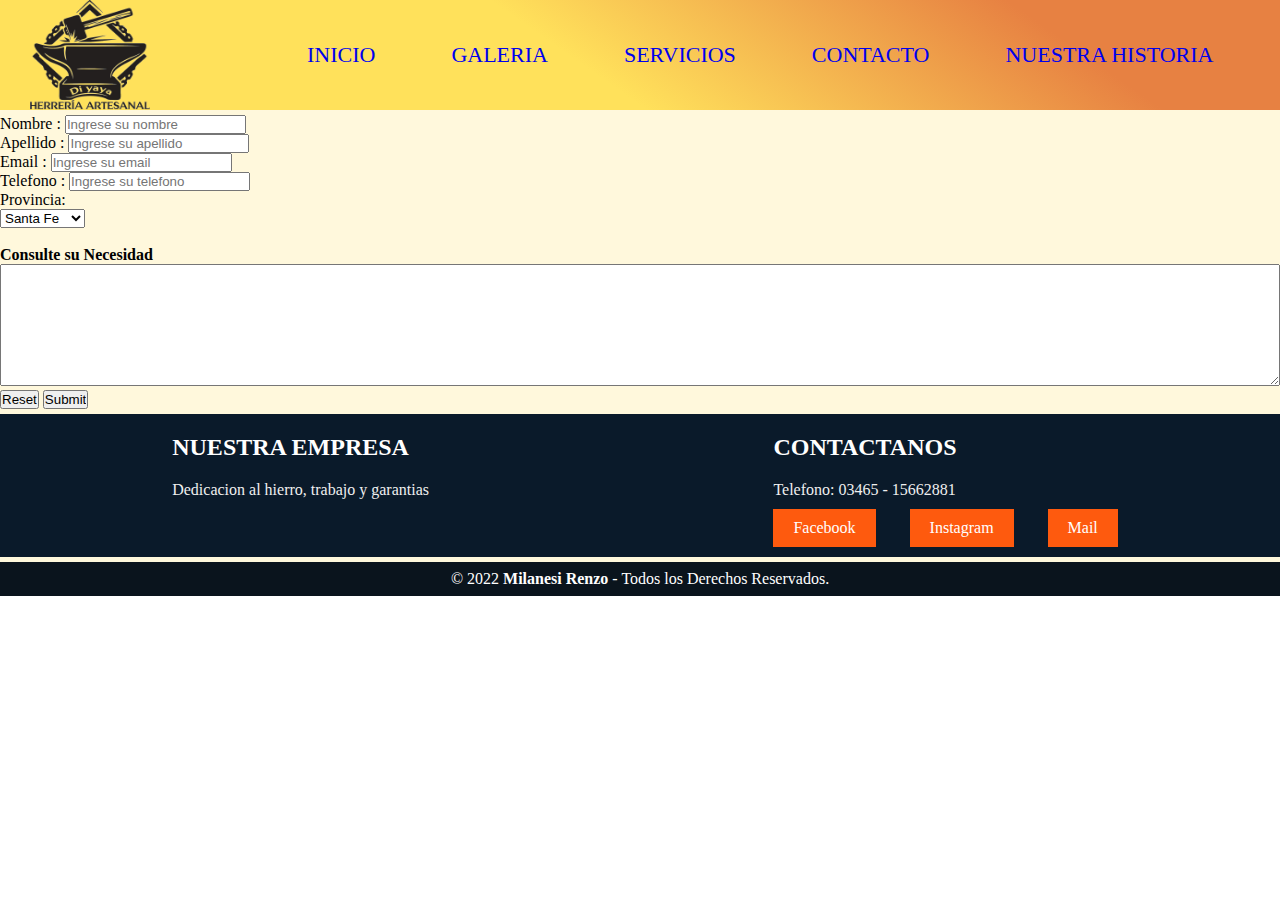
==== contacto.html @ c4d05d50 "Comienzo de uso GitHub" ====
<!DOCTYPE html>
<html lang="en">

<head>
    <meta charset="UTF-8">
    <meta http-equiv="X-UA-Compatible" content="IE=edge">
    <meta name="viewport" content="width=device-width, initial-scale=1.0">
    <link rel="stylesheet" href="./assets/css/styles-grid.css">
    <title>Herreria DiYaYa</title>
    <link rel="icon" type="image/png" href="./assets/icon/FaviconBlanco.ico">
</head>

<body>
    <div class="grid-container">
        <header class="header">
            <img src="./assets/img/LogoNegro.png" alt="logo negro" class="nav__logo">
            <div id="navegador" class="nav">
                <ul class="nav__menu">
                    <li><a href="./index.html">Inicio</a></li>
                    <li><a href="./galeria.html">Galeria</a></li>
                    <li><a href="./servicios.html">Servicios</a></li>
                    <li><a href="./contacto.html">Contacto</a></li>
                    <li><a href="./historia.html">Nuestra Historia</a></li>
                </ul>
            </div>
        </header>
        <main class="main">

            <form action="" class="body__form">
                <label for="nombre" class="body__form__label">Nombre :</label>
                <input type="text" id="nombre" name="nombre" class="body__form__input" placeholder="Ingrese su nombre"
                    required>
                <br>

                <label for="apellido" class="body__form__label">Apellido :</label>
                <input type="text" id="apellido" name="apellido" class="body__form__input"
                    placeholder="Ingrese su apellido">
                <br>

                <label for="email" class="body__form__label">Email :</label>
                <input type="email" id="email" name="email" class="body__form__input" placeholder="Ingrese su email"
                    required>
                <br>

                <label for="telefono" class="body__form__label">Telefono :</label>
                <input type="tel" name="telefono" class="body__form__input" id="telefono"
                    placeholder="Ingrese su telefono" required>
                <br>

                <label for="provincia" class="body__form__label">Provincia:</label><br>
                <select name="provincia" id="provincia" class="body__form__select">
                    <option value="Santa Fe">Santa Fe</option>
                    <option value="Entre Rios">Entre Rios</option>
                    <option value="Corrientes">Corrientes</option>
                </select>
                <br>
                <br>
                <h4>Consulte su Necesidad</h4>
                <textarea name="texto-contacto" id="texto-contacto" cols="100" rows="8" required></textarea>
                <br>
                <input type="reset" class="btn">
                <input type="submit" class="btn">
                <br>
            </form>



        </main>
        <footer class="footer">
            <div class="footer__empresa">
                <h4>NUESTRA EMPRESA</h4>
                <p>Dedicacion al hierro, trabajo y garantias</p>
            </div>

            <div class="footer__contacto">
                <h4>CONTACTANOS</h4>
                <p>Telefono: 03465 - 15662881</p>
                <div class="footer__contacto__social">
                    <a href="https://www.facebook.com/fernando.diyaya.9" class="facebook">Facebook</a>
                    <a href="https://www.instagram.com/herreriadiyaya" class="instagram">Instagram</a>
                    <a href="herreriadiyaya@hotmail.com" class="envelope">Mail</a>
                </div>
            </div>
        </footer>
        <div class="copyright">
            <p>&copy; 2022 <b>Milanesi Renzo</b> - Todos los Derechos Reservados.</p>
        </div>
    </div>
</body>

</html>
---- assets/css/styles-grid.css ----
* {
    margin: 0;
    padding: 0;
}

.grid-container {
    display: grid;
    background-color: cornsilk;
    gap: 5px;
    grid-template-areas:
        'header header header'
        'main main main'
        'footer footer footer'
        'copyright copyright copyright'
    ;
}

.header {
    grid-area: header;
}

.main {
    grid-area: main;
}

.footer {
    grid-area: footer;
}

.copyright {
    grid-area: copyright;
}

.header {
    display: flex;
    background: rgb(255, 225, 91);
    background: linear-gradient(35deg, rgba(255, 225, 91, 1) 45%, rgba(231, 129, 66, 1) 81%);
    justify-content: space-evenly;
    align-items: center;
    gap: 90px;
}

.nav__logo {
    width: 120px;
    height: 110px;
}

.nav li {
    color: black;
    display: inline-block;
    font-size: 22px;
}

.nav a {
    text-decoration: none;
    margin: 24px;
    padding: 12px;
    text-transform: uppercase;
    border-radius: 3px;
}

.nav a:hover {
    background-color: #fe5a0e;
    transition: 0.5s;
}

.footer {
    display: flex;
    background-color: #0a1a2a;
    justify-content: space-around;

}

.footer h4 {
    color: #fff;
    margin: 20px;
    font-size: 24px;
}

.footer p {
    color: #efefef;
    margin: 0px 20px;
}

.footer__contacto__social a {
    display: inline-block;
    text-decoration: none;
    padding: 10px 20px;
    margin: 10px 20px;
    color: #fff;
    margin-right: 10px;
    background-color: #fe5a0e;
    text-align: center;
}

.copyright {
    background-color: #0a141d;
    padding: 8px 10px;
    text-align: center;
    color: #fff;
}

.grid-item-1>img {
    width: 34%;
    height: auto;
    object-fit: scale-down;
}



/*INICIO CSS GALERIA*/

h1 {
    color: black;
    text-align: center;
}

.galeria-contenedor {
    display: grid;
    grid-template-columns: repeat(3, 1fr);
    grid-auto-rows: auto;
    padding: 20px;
    gap: 15px;
}

.galeria__img {
    width: 100%;
    height: 100%;
    object-fit: fill;
}

.galeria__item {
    position: relative
}

.galeria__titulo {
    position: absolute;
    bottom: 0;
    color: white;
    background: linear-gradient(rgba(215, 241, 234, 0.29), rgba(10, 25, 29, 72.9));
    width: 100%;
    padding: 10px;
}

.galeria__item:nth-child(2) {
    grid-row-start: span 2;
}

.galeria__item:nth-child(4) {
    grid-column-start: span 2;
}

.galeria__item:nth-child(5) {
    grid-row-start: span 2;
}

@media (max-width:768px) {
    .galeria-contenedor {
        grid-template-columns: repeat(2, 1fr);
    }

}

@media(max-width:768px) {
    .grid-container {
        grid-template-areas: "header"
            "main"
            "footer"
            "copyright";
    }
}


/*INICIO CSS INDEX*/


.index-contenedor {
    display: grid;
    grid-template-columns: repeat(3, 1fr);
    grid-auto-rows: auto;
    padding: 20px;
    gap: 15px;
}

.index__item p {
    font-size: larger;
    font-style: italic;
    padding: 20px;
    text-indent: 50px;
    letter-spacing: 1px;
    line-height: 0.94;
    background-color: rgb(236, 219, 86);


}

.index__item:nth-child(1) {
    grid-column-start: span 2;
}

.index__item:nth-child(3) {
    grid-column-start: 2;
    grid-row-start: auto;
    text-align: center;

}

.index__img {
    width: 100%;
    height: 100%;
    object-fit: fill;
}

@media (max-width:768px) {
    .index-contenedor {
        grid-template-columns: 1fr;
    }

    .index__item:nth-child(3) {
        grid-column-start: 1;
        grid-row-start: auto;
    }
}

@media(max-width:768px) {
    .grid-container {
        grid-template-areas: "header"
            "main"
            "footer"
            "copyright";
    }

    .nav a {
        text-decoration: none;
        margin: 9px;
        padding: 4px;
        text-transform: uppercase;
        border-radius: 3px;
    }

    .nav li {
        color: black;
        display: block;
        font-size: 100%;

    }
}




/*INICIO HISTORIA CSS*/

.historia-contenedor {
    display: grid;
    grid-template-columns: repeat(2, 1fr);
    gap: 15px;
}

.historia__img {
    width: 100%;
    object-fit: cover;
}

.compromiso__img {
    width: 100%;
    object-fit: cover;
}

.historia-contenedor:nth-child(2) {
    text-align: center;
}

@media (max-width:768px) {
    .historia-contenedor {
        grid-template-columns: 1fr;
    }
}




/*INICIO CSS SERVICIOS*/

.servicio-contenedor {
    display: grid;
    grid-template-columns: repeat(3, 1fr);
    gap: 10px;

}

.grid_item_pedido{
    grid-column-start: span 2;
}

@media (max-width:768px) {
    .servicio-contenedor {
        grid-template-columns: 1fr;
    }
    .grid_item_pedido{
        grid-column-start: span 1;
    }
}


/*INICIO CSS CONTACTO*/


/*Esto lo saque de internet*/
textarea {
    -webkit-box-sizing: border-box;
    -moz-box-sizing: border-box;
    box-sizing: border-box;

    width: 100%;
}


/*Deje al form como estaba porque queda en una columna tanto en mobile como desktop*/
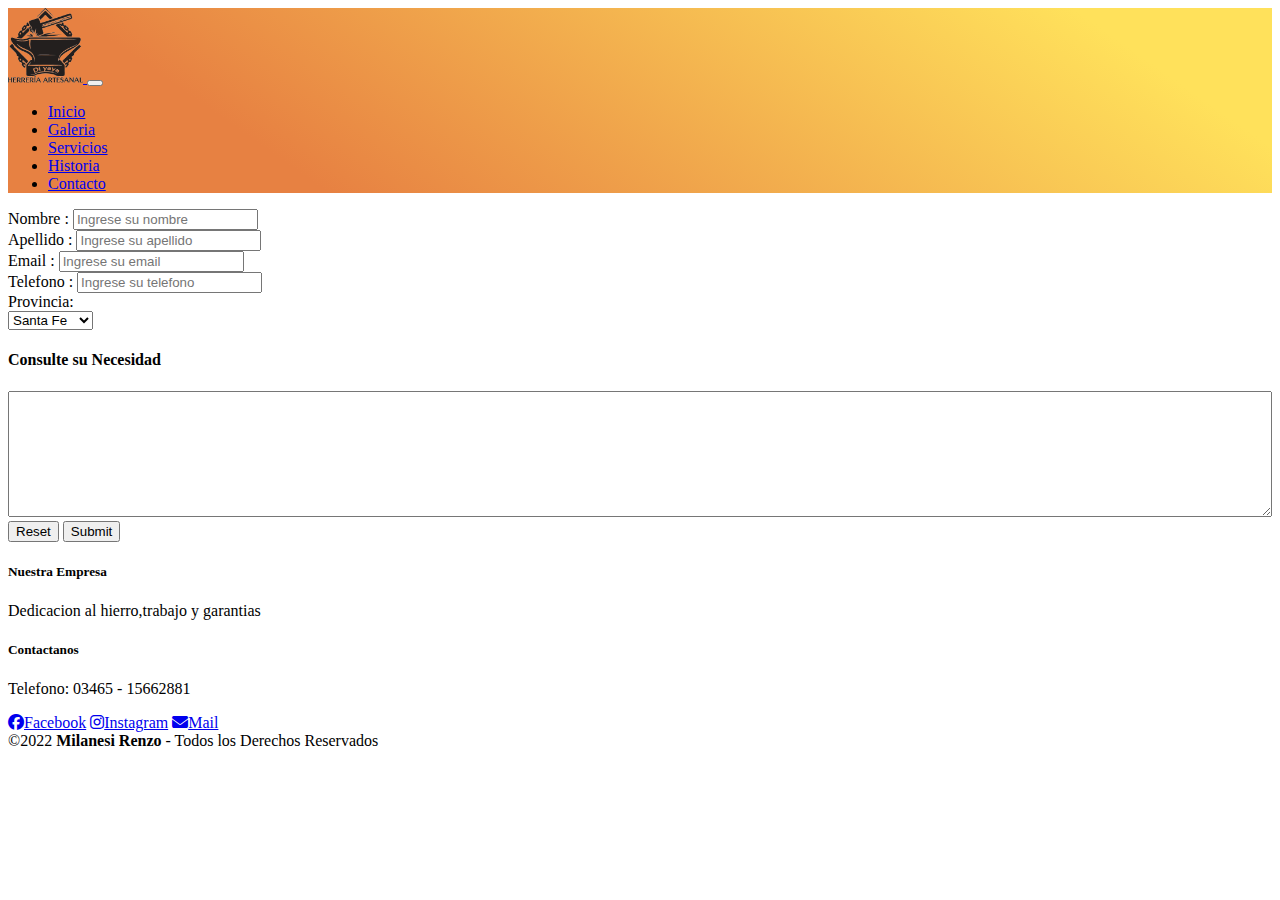
==== commit ae3d6f54: "Agregado de SCSS" ====
--- a/contacto.html
+++ b/contacto.html
@@ -2,90 +2,137 @@
 <html lang="en">
 
 <head>
-    <meta charset="UTF-8">
-    <meta http-equiv="X-UA-Compatible" content="IE=edge">
-    <meta name="viewport" content="width=device-width, initial-scale=1.0">
-    <link rel="stylesheet" href="./assets/css/styles-grid.css">
+
+    <meta charset="utf-8">
+    <meta name="viewport" content="width=device-width, initial-scale=1">
+    <link href="https://cdn.jsdelivr.net/npm/bootstrap@5.1.3/dist/css/bootstrap.min.css" rel="stylesheet"
+        integrity="sha384-1BmE4kWBq78iYhFldvKuhfTAU6auU8tT94WrHftjDbrCEXSU1oBoqyl2QvZ6jIW3" crossorigin="anonymous">
+    <link rel="stylesheet" href="./assets/css/styles-bootstrap.css">
+    <link rel="stylesheet" href="https://cdnjs.cloudflare.com/ajax/libs/font-awesome/6.1.1/css/all.min.css">
+    <link rel="icon" type="image/png" href="./assets/icon/FaviconBlanco.ico">
     <title>Herreria DiYaYa</title>
-    <link rel="icon" type="image/png" href="./assets/icon/FaviconBlanco.ico">
 </head>
 
 <body>
-    <div class="grid-container">
-        <header class="header">
-            <img src="./assets/img/LogoNegro.png" alt="logo negro" class="nav__logo">
-            <div id="navegador" class="nav">
-                <ul class="nav__menu">
-                    <li><a href="./index.html">Inicio</a></li>
-                    <li><a href="./galeria.html">Galeria</a></li>
-                    <li><a href="./servicios.html">Servicios</a></li>
-                    <li><a href="./contacto.html">Contacto</a></li>
-                    <li><a href="./historia.html">Nuestra Historia</a></li>
+    <!-- Navbar -->
+    <nav class="navbar navbar-expand-lg navbar-dark bg-warning">
+        <div class="container-fluid">
+            <a class="navbar-brand" href="./index.html">
+                <img src="./assets/img/LogoNegro.png" alt="logo diyaya">
+            </a>
+            <button class="navbar-toggler" type="button" data-bs-toggle="collapse"
+                data-bs-target="#navbarSupportedContent" aria-controls="navbarSupportedContent" aria-expanded="false"
+                aria-label="Toggle navigation">
+                <span class="navbar-toggler-icon"></span>
+            </button>
+            <div class="collapse navbar-collapse" id="navbarSupportedContent">
+                <ul class="navbar-nav me-auto mb-2 mb-lg-0 nav">
+                    <li class="nav-item">
+                        <a class="nav-link active" aria-current="page" href="./index.html">Inicio</a>
+                    </li>
+                    <li class="nav-item">
+                        <a class="nav-link active" href="./galeria.html">Galeria</a>
+                    </li>
+                    <li class="nav-item">
+                        <a class="nav-link active" href="./servicios.html">Servicios</a>
+                    </li>
+                    <li class="nav-item">
+                        <a class="nav-link active" href="./historia.html">Historia</a>
+                    </li>
+                    <li class="nav-item">
+                        <a class="nav-link active" href="./contacto.html">Contacto</a>
+                    </li>
                 </ul>
+
             </div>
-        </header>
-        <main class="main">
+        </div>
+    </nav>
+    <!-- Navbar -->
 
-            <form action="" class="body__form">
-                <label for="nombre" class="body__form__label">Nombre :</label>
-                <input type="text" id="nombre" name="nombre" class="body__form__input" placeholder="Ingrese su nombre"
-                    required>
-                <br>
+    <!-- Cuerpo Contacto -->
+    <div class="container card">
+        <form action="">
+            <div class="row">
+                <div class="d-flex flex-column mt-3">
+                    <div class="mb-1"><label for="nombre" class="body__form__label">Nombre :</label>
+                        <input type="text" id="nombre" name="nombre" class="body__form__input"
+                            placeholder="Ingrese su nombre" required>
+                    </div>
+                    <div class="mb-1"> <label for="apellido" class="body__form__label">Apellido :</label>
+                        <input type="text" id="apellido" name="apellido" class="body__form__input"
+                            placeholder="Ingrese su apellido"></div>
+                    <div class="mb-1"><label for="email" class="body__form__label">Email :</label>
+                        <input type="email" id="email" name="email" class="body__form__input"
+                            placeholder="Ingrese su email" required></div>
+                    <div class="mb-1"><label for="telefono" class="body__form__label">Telefono :</label>
+                        <input type="tel" name="telefono" class="body__form__input" id="telefono"
+                            placeholder="Ingrese su telefono" required></div>
+                    <div class="mb-3"><label for="provincia" class="body__form__label">Provincia:</label><br>
+                        <select name="provincia" id="provincia" class="body__form__select">
+                            <option value="Santa Fe">Santa Fe</option>
+                            <option value="Entre Rios">Entre Rios</option>
+                            <option value="Corrientes">Corrientes</option>
+                        </select></div>
+                    <div>
 
-                <label for="apellido" class="body__form__label">Apellido :</label>
-                <input type="text" id="apellido" name="apellido" class="body__form__input"
-                    placeholder="Ingrese su apellido">
-                <br>
-
-                <label for="email" class="body__form__label">Email :</label>
-                <input type="email" id="email" name="email" class="body__form__input" placeholder="Ingrese su email"
-                    required>
-                <br>
-
-                <label for="telefono" class="body__form__label">Telefono :</label>
-                <input type="tel" name="telefono" class="body__form__input" id="telefono"
-                    placeholder="Ingrese su telefono" required>
-                <br>
-
-                <label for="provincia" class="body__form__label">Provincia:</label><br>
-                <select name="provincia" id="provincia" class="body__form__select">
-                    <option value="Santa Fe">Santa Fe</option>
-                    <option value="Entre Rios">Entre Rios</option>
-                    <option value="Corrientes">Corrientes</option>
-                </select>
-                <br>
-                <br>
-                <h4>Consulte su Necesidad</h4>
-                <textarea name="texto-contacto" id="texto-contacto" cols="100" rows="8" required></textarea>
-                <br>
-                <input type="reset" class="btn">
-                <input type="submit" class="btn">
-                <br>
-            </form>
+                        <h4>Consulte su Necesidad</h4>
+                        <textarea name="texto-contacto" id="texto-contacto" cols="100" rows="8" required></textarea>
 
 
+                        <br>
+                    </div>
+                    <div class="d-inline mb-2">
+                        <input type="reset" class="btn bg-dark text-white">
+                        <input type="submit" class="btn bg-dark text-white"></div>
 
-        </main>
-        <footer class="footer">
-            <div class="footer__empresa">
-                <h4>NUESTRA EMPRESA</h4>
-                <p>Dedicacion al hierro, trabajo y garantias</p>
-            </div>
 
-            <div class="footer__contacto">
-                <h4>CONTACTANOS</h4>
-                <p>Telefono: 03465 - 15662881</p>
-                <div class="footer__contacto__social">
-                    <a href="https://www.facebook.com/fernando.diyaya.9" class="facebook">Facebook</a>
-                    <a href="https://www.instagram.com/herreriadiyaya" class="instagram">Instagram</a>
-                    <a href="herreriadiyaya@hotmail.com" class="envelope">Mail</a>
+                </div>
+        </form>
+    </div>
+    </div>
+    <!-- Cuerpo Contacto -->
+
+    <footer class="page-footer font-small teal pt-4 bg-warning text-white">
+        <div class="container-fluid text-center text-md-left">
+            <div class="row">
+                <div class="col-md-6 mt-md-0 mt-3">
+                    <h5 class="text-uppercase font-weight-bold">Nuestra Empresa</h5>
+                    <p>Dedicacion al hierro,trabajo y garantias</p>
+                </div>
+
+                <div class="col-md-6 mt-md-0 mt-3">
+                    <h5 class="text-uppercase font-weight-bold">Contactanos</h5>
+                    <p>Telefono: 03465 - 15662881</p>
+                    <li class="d-flex justify-content-around list-unstyled">
+                        <a href="https://www.facebook.com/fernando.diyaya.9" class="facebook"><i
+                                class="fa-brands fa-facebook"></i>Facebook</a>
+
+                        <a href="https://www.instagram.com/herreriadiyaya" class="instagram"><i
+                                class="fa-brands fa-instagram"></i>Instagram</a>
+
+                        <a href="herreriadiyaya@hotmail.com" class="envelope"><i
+                                class="fa-solid fa-envelope"></i>Mail</a>
+                    </li>
                 </div>
             </div>
-        </footer>
-        <div class="copyright">
-            <p>&copy; 2022 <b>Milanesi Renzo</b> - Todos los Derechos Reservados.</p>
         </div>
-    </div>
+        <!-- footer -->
+
+        <!-- Copyright -->
+        <div class="footer-copyright text-center bg-dark">&copy;2022 <b>Milanesi Renzo</b> - Todos los Derechos
+            Reservados
+        </div>
+        <!-- Copyright -->
+
+    </footer>
+    <!-- footer -->
+
+    <!-- Script -->
+    <script src="https://cdn.jsdelivr.net/npm/bootstrap@5.1.3/dist/js/bootstrap.bundle.min.js"
+        integrity="sha384-ka7Sk0Gln4gmtz2MlQnikT1wXgYsOg+OMhuP+IlRH9sENBO0LRn5q+8nbTov4+1p" crossorigin="anonymous">
+    </script>
+    <!-- Script -->
+
 </body>
 
 </html>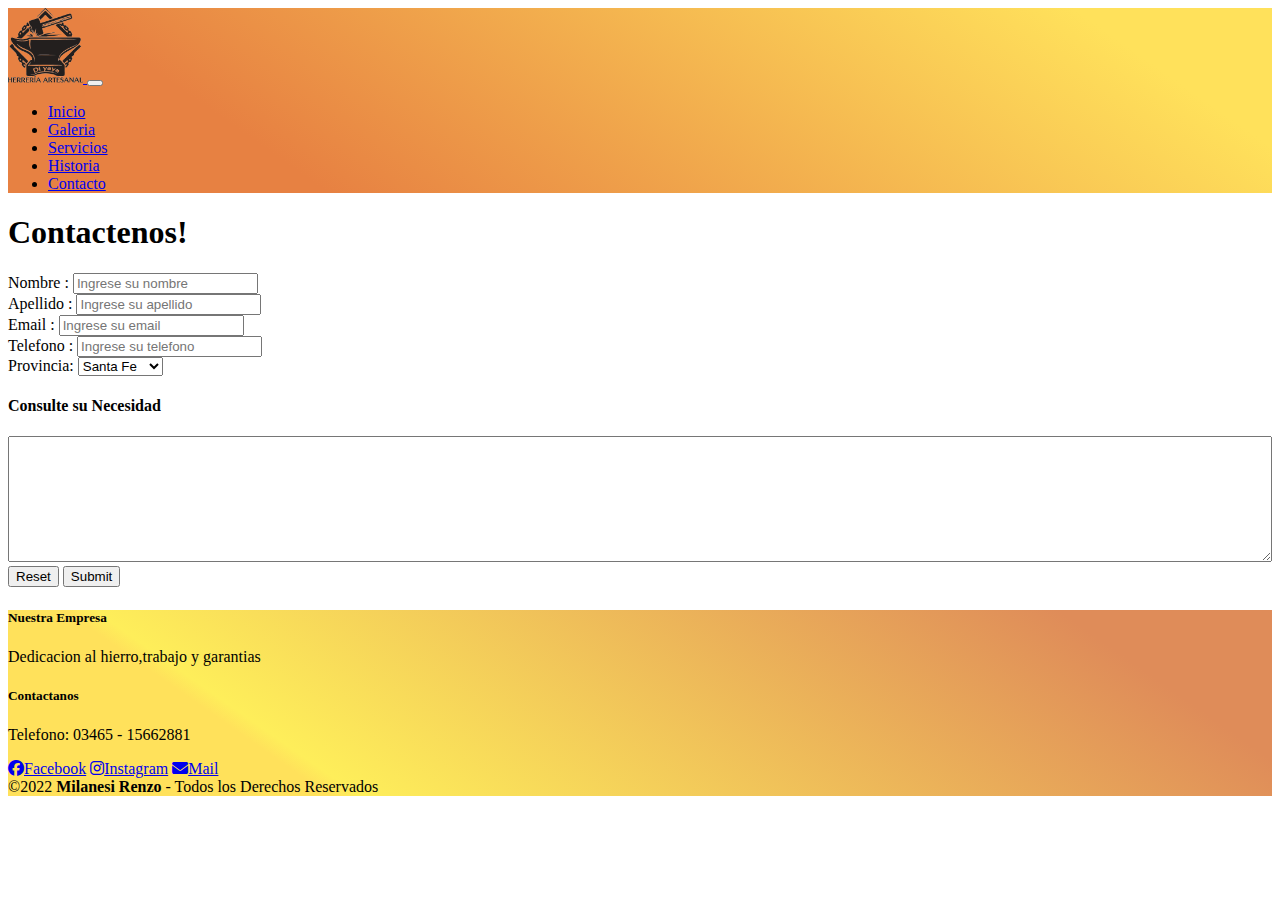
==== commit af087814: "Arreglo H1 , quitado <br> y retocado Footer" ====
--- a/contacto.html
+++ b/contacto.html
@@ -10,7 +10,9 @@
     <link rel="stylesheet" href="./assets/css/styles-bootstrap.css">
     <link rel="stylesheet" href="https://cdnjs.cloudflare.com/ajax/libs/font-awesome/6.1.1/css/all.min.css">
     <link rel="icon" type="image/png" href="./assets/icon/FaviconBlanco.ico">
-    <title>Herreria DiYaYa</title>
+    <title>Contacto DiYaYa</title>
+    <meta name="description" content="Consulta presupuesto sin cargo , cuentanos tu idea.">
+    <meta name="keywords" content="consulta, idea , presupuesto, encargo, herreria">
 </head>
 
 <body>
@@ -50,6 +52,9 @@
     <!-- Navbar -->
 
     <!-- Cuerpo Contacto -->
+    <div class="text-center pt-5 mb-5 font-weight-bold ">
+        <h1>Contactenos!</h1>
+    </div>
     <div class="container card">
         <form action="">
             <div class="row">
@@ -67,7 +72,7 @@
                     <div class="mb-1"><label for="telefono" class="body__form__label">Telefono :</label>
                         <input type="tel" name="telefono" class="body__form__input" id="telefono"
                             placeholder="Ingrese su telefono" required></div>
-                    <div class="mb-3"><label for="provincia" class="body__form__label">Provincia:</label><br>
+                    <div class="mb-3"><label for="provincia" class="body__form__label">Provincia:</label>
                         <select name="provincia" id="provincia" class="body__form__select">
                             <option value="Santa Fe">Santa Fe</option>
                             <option value="Entre Rios">Entre Rios</option>
@@ -79,7 +84,7 @@
                         <textarea name="texto-contacto" id="texto-contacto" cols="100" rows="8" required></textarea>
 
 
-                        <br>
+
                     </div>
                     <div class="d-inline mb-2">
                         <input type="reset" class="btn bg-dark text-white">
@@ -90,9 +95,11 @@
         </form>
     </div>
     </div>
-    <!-- Cuerpo Contacto -->
-
-    <footer class="page-footer font-small teal pt-4 bg-warning text-white">
+    <!--  Fin Cuerpo Contacto -->
+    
+    <!-- Inicio Footer -->
+    <!-- footer -->
+    <footer class="page-footer font-small teal pt-4  text-dark">
         <div class="container-fluid text-center text-md-left">
             <div class="row">
                 <div class="col-md-6 mt-md-0 mt-3">
@@ -131,7 +138,7 @@
     <script src="https://cdn.jsdelivr.net/npm/bootstrap@5.1.3/dist/js/bootstrap.bundle.min.js"
         integrity="sha384-ka7Sk0Gln4gmtz2MlQnikT1wXgYsOg+OMhuP+IlRH9sENBO0LRn5q+8nbTov4+1p" crossorigin="anonymous">
     </script>
-    <!-- Script -->
+    <!--fin Script -->
 
 </body>
 
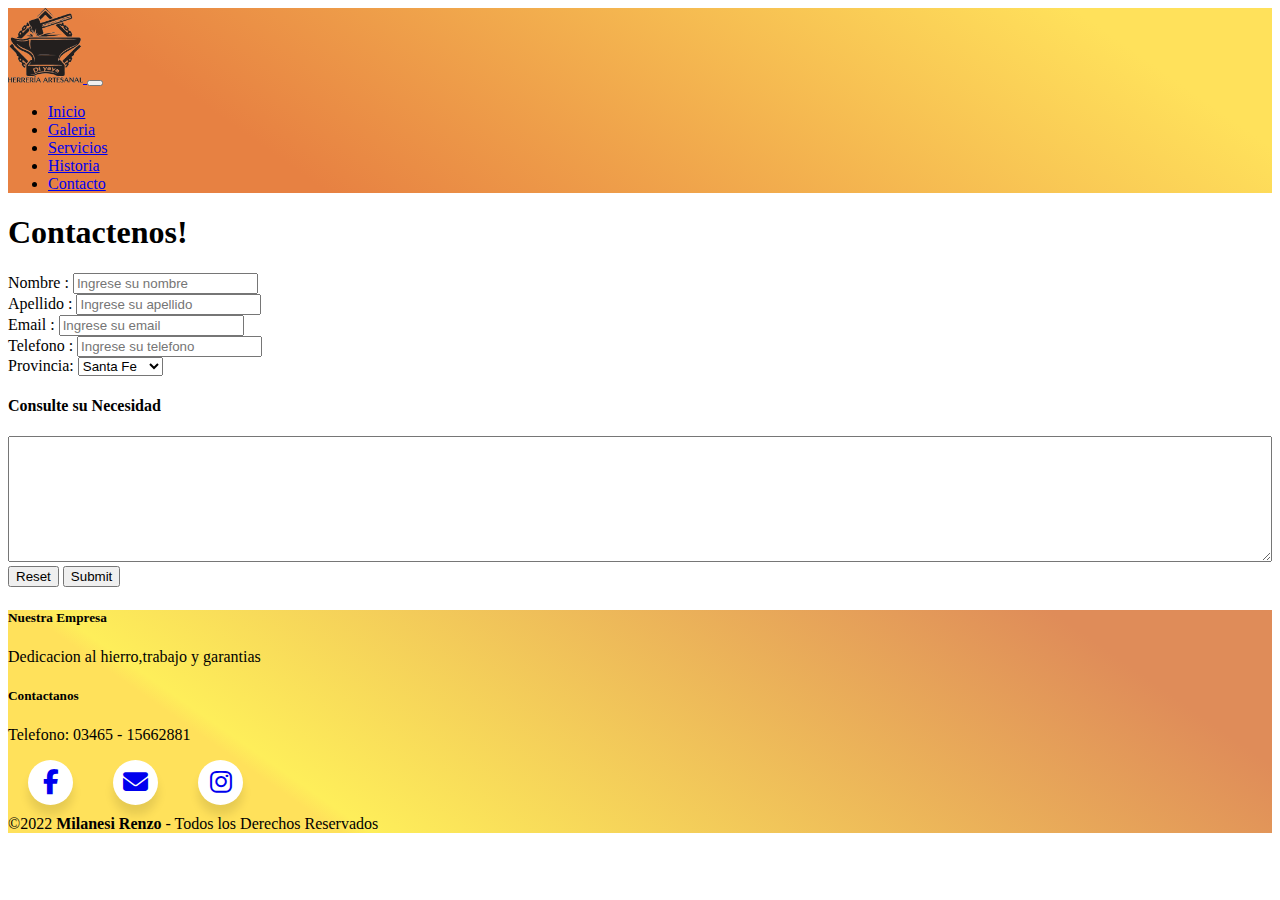
==== commit 159518cf: "Animaciones footer" ====
--- a/contacto.html
+++ b/contacto.html
@@ -99,7 +99,7 @@
     
     <!-- Inicio Footer -->
     <!-- footer -->
-    <footer class="page-footer font-small teal pt-4  text-dark">
+    <footer class="page-footer font-small teal pt-4  text-dark ">
         <div class="container-fluid text-center text-md-left">
             <div class="row">
                 <div class="col-md-6 mt-md-0 mt-3">
@@ -111,23 +111,37 @@
                     <h5 class="text-uppercase font-weight-bold">Contactanos</h5>
                     <p>Telefono: 03465 - 15662881</p>
                     <li class="d-flex justify-content-around list-unstyled">
-                        <a href="https://www.facebook.com/fernando.diyaya.9" class="facebook"><i
-                                class="fa-brands fa-facebook"></i>Facebook</a>
-
-                        <a href="https://www.instagram.com/herreriadiyaya" class="instagram"><i
-                                class="fa-brands fa-instagram"></i>Instagram</a>
-
-                        <a href="herreriadiyaya@hotmail.com" class="envelope"><i
-                                class="fa-solid fa-envelope"></i>Mail</a>
+                        <div class="wrapper">
+                            <div class="icon facebook">
+                                <div class="tooltip">
+                                    Facebook
+                                </div>
+                                <a href="https://www.facebook.com/fernando.diyaya.9"><i class="fab fa-facebook-f"></i></a>
+                            </div>
+                            <div class="icon email">
+                                <div class="tooltip">
+                                    Email
+                                </div>
+                                <a href="herreriadiyaya@hotmail.com"><i class="fa-solid fa-envelope"></i>
+                                    </a>
+                            </div>
+                            <div class="icon instagram">
+                                <div class="tooltip">
+                                    Instagram
+                                </div>
+                                <a href="https://www.instagram.com/herreriadiyaya"><i class="fab fa-instagram"></i></a>
+                            </div>
+                            
+                            
+                        </div>
                     </li>
                 </div>
             </div>
         </div>
-        <!-- footer -->
+        
 
         <!-- Copyright -->
-        <div class="footer-copyright text-center bg-dark">&copy;2022 <b>Milanesi Renzo</b> - Todos los Derechos
-            Reservados
+        <div class="footer-copyright text-center bg-dark text-white">&copy;2022 <b>Milanesi Renzo</b> - Todos los  Derechos Reservados
         </div>
         <!-- Copyright -->
 
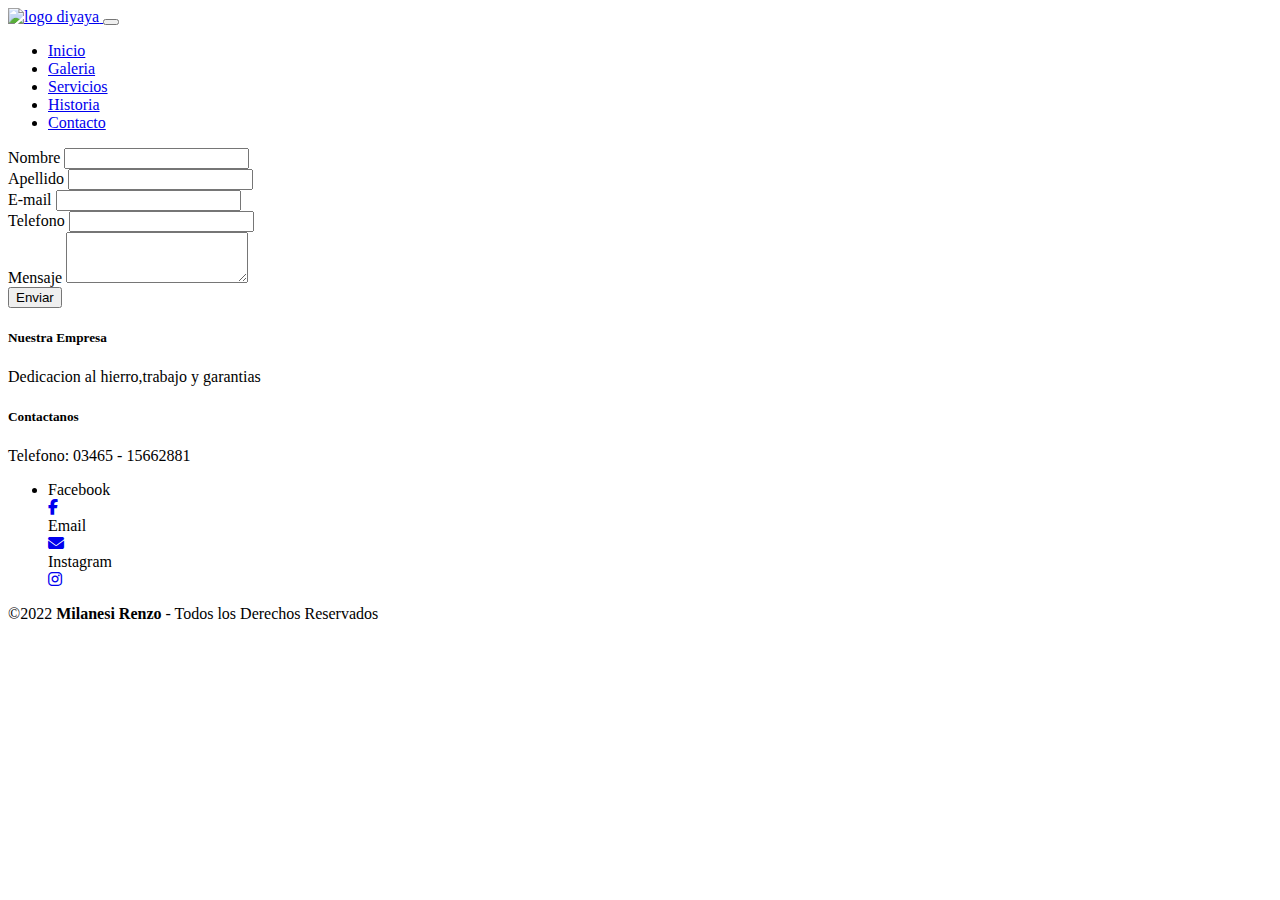
==== commit 9630f261: "nuevo contacto" ====
--- a/contacto.html
+++ b/contacto.html
@@ -7,9 +7,9 @@
     <meta name="viewport" content="width=device-width, initial-scale=1">
     <link href="https://cdn.jsdelivr.net/npm/bootstrap@5.1.3/dist/css/bootstrap.min.css" rel="stylesheet"
         integrity="sha384-1BmE4kWBq78iYhFldvKuhfTAU6auU8tT94WrHftjDbrCEXSU1oBoqyl2QvZ6jIW3" crossorigin="anonymous">
-    <link rel="stylesheet" href="./assets/css/styles-bootstrap.css">
+    <link rel="stylesheet" href="./css/SCSS/styles-bootstrap.css">
     <link rel="stylesheet" href="https://cdnjs.cloudflare.com/ajax/libs/font-awesome/6.1.1/css/all.min.css">
-    <link rel="icon" type="image/png" href="./assets/icon/FaviconBlanco.ico">
+    <link rel="icon" type="image/png" href="./icon/FaviconBlanco.ico">
     <title>Contacto DiYaYa</title>
     <meta name="description" content="Consulta presupuesto sin cargo , cuentanos tu idea.">
     <meta name="keywords" content="consulta, idea , presupuesto, encargo, herreria">
@@ -20,7 +20,7 @@
     <nav class="navbar navbar-expand-lg navbar-dark bg-warning">
         <div class="container-fluid">
             <a class="navbar-brand" href="./index.html">
-                <img src="./assets/img/LogoNegro.png" alt="logo diyaya">
+                <img src="./img/LogoNegro.png" alt="logo diyaya">
             </a>
             <button class="navbar-toggler" type="button" data-bs-toggle="collapse"
                 data-bs-target="#navbarSupportedContent" aria-controls="navbarSupportedContent" aria-expanded="false"
@@ -52,51 +52,38 @@
     <!-- Navbar -->
 
     <!-- Cuerpo Contacto -->
-    <div class="text-center pt-5 mb-5 font-weight-bold ">
-        <h1>Contactenos!</h1>
-    </div>
-    <div class="container card">
-        <form action="">
-            <div class="row">
-                <div class="d-flex flex-column mt-3">
-                    <div class="mb-1"><label for="nombre" class="body__form__label">Nombre :</label>
-                        <input type="text" id="nombre" name="nombre" class="body__form__input"
-                            placeholder="Ingrese su nombre" required>
-                    </div>
-                    <div class="mb-1"> <label for="apellido" class="body__form__label">Apellido :</label>
-                        <input type="text" id="apellido" name="apellido" class="body__form__input"
-                            placeholder="Ingrese su apellido"></div>
-                    <div class="mb-1"><label for="email" class="body__form__label">Email :</label>
-                        <input type="email" id="email" name="email" class="body__form__input"
-                            placeholder="Ingrese su email" required></div>
-                    <div class="mb-1"><label for="telefono" class="body__form__label">Telefono :</label>
-                        <input type="tel" name="telefono" class="body__form__input" id="telefono"
-                            placeholder="Ingrese su telefono" required></div>
-                    <div class="mb-3"><label for="provincia" class="body__form__label">Provincia:</label>
-                        <select name="provincia" id="provincia" class="body__form__select">
-                            <option value="Santa Fe">Santa Fe</option>
-                            <option value="Entre Rios">Entre Rios</option>
-                            <option value="Corrientes">Corrientes</option>
-                        </select></div>
-                    <div>
-
-                        <h4>Consulte su Necesidad</h4>
-                        <textarea name="texto-contacto" id="texto-contacto" cols="100" rows="8" required></textarea>
-
-
-
-                    </div>
-                    <div class="d-inline mb-2">
-                        <input type="reset" class="btn bg-dark text-white">
-                        <input type="submit" class="btn bg-dark text-white"></div>
-
-
-                </div>
+   <div class="d-flex justify-content-center ">
+    <div class="container card m-1">
+        <!-- <h1>Contactanos</h1> -->
+        <form class="row g-3 px-2 m-2">
+            <div class="col-md-6">
+                <label for="nombre" class="form-label">Nombre</label>
+                <input type="text" class="form-control" id="nombre" required>
+            </div>
+            <div class="col-md-6">
+                <label for="apellido" class="form-label">Apellido</label>
+                <input type="text" class="form-control" id="apellido" required>
+            </div>
+            <div class="col-md-8">
+                <label for="email" class="form-label">E-mail</label>
+                <input type="email" class="form-control" id="email" required>
+            </div>
+            <div class="col-md-4">
+                <label for="telefono" class="form-label">Telefono</label>
+                <input type="text" class="form-control" id="telefono" >
+            </div>
+            <div class="col-md-12">
+                <label for="mensaje" class="form-label">Mensaje</label>
+                <textarea class="form-control" id="mensaje" rows="3" required></textarea>
+            </div>
+            <div class="col-md-12">
+                <button type="submit" class="btn btn-primary">Enviar</button>
+            </div>
         </form>
     </div>
-    </div>
+</div>
     <!--  Fin Cuerpo Contacto -->
-    
+
     <!-- Inicio Footer -->
     <!-- footer -->
     <footer class="page-footer font-small teal pt-4  text-dark ">
@@ -110,38 +97,42 @@
                 <div class="col-md-6 mt-md-0 mt-3">
                     <h5 class="text-uppercase font-weight-bold">Contactanos</h5>
                     <p>Telefono: 03465 - 15662881</p>
-                    <li class="d-flex justify-content-around list-unstyled">
-                        <div class="wrapper">
-                            <div class="icon facebook">
-                                <div class="tooltip">
-                                    Facebook
+
+                    <ul>
+                        <li class="d-flex justify-content-around list-unstyled">
+                            <div class="wrapper">
+                                <div class="icon facebook">
+                                    <div class="tooltip">
+                                        Facebook
+                                    </div>
+                                    <a href="https://www.facebook.com/fernando.diyaya.9"><i
+                                            class="fab fa-facebook-f"></i></a>
                                 </div>
-                                <a href="https://www.facebook.com/fernando.diyaya.9"><i class="fab fa-facebook-f"></i></a>
+                                <div class="icon email">
+                                    <div class="tooltip">
+                                        Email
+                                    </div>
+                                    <a href="mailto:herreriadiyaya@hotmail.com"><i class="fa-solid fa-envelope"></i>
+                                    </a>
+                                </div>
+                                <div class="icon instagram">
+                                    <div class="tooltip">
+                                        Instagram
+                                    </div>
+                                    <a href="https://www.instagram.com"><i class="fab fa-instagram"></i></a>
+                                </div>
                             </div>
-                            <div class="icon email">
-                                <div class="tooltip">
-                                    Email
-                                </div>
-                                <a href="herreriadiyaya@hotmail.com"><i class="fa-solid fa-envelope"></i>
-                                    </a>
-                            </div>
-                            <div class="icon instagram">
-                                <div class="tooltip">
-                                    Instagram
-                                </div>
-                                <a href="https://www.instagram.com/herreriadiyaya"><i class="fab fa-instagram"></i></a>
-                            </div>
-                            
-                            
-                        </div>
-                    </li>
+                    </ul>
                 </div>
             </div>
         </div>
+
         
 
+
         <!-- Copyright -->
-        <div class="footer-copyright text-center bg-dark text-white">&copy;2022 <b>Milanesi Renzo</b> - Todos los  Derechos Reservados
+        <div class="footer-copyright text-center bg-dark text-white">&copy;2022 <b>Milanesi Renzo</b> - Todos los
+            Derechos Reservados
         </div>
         <!-- Copyright -->
 
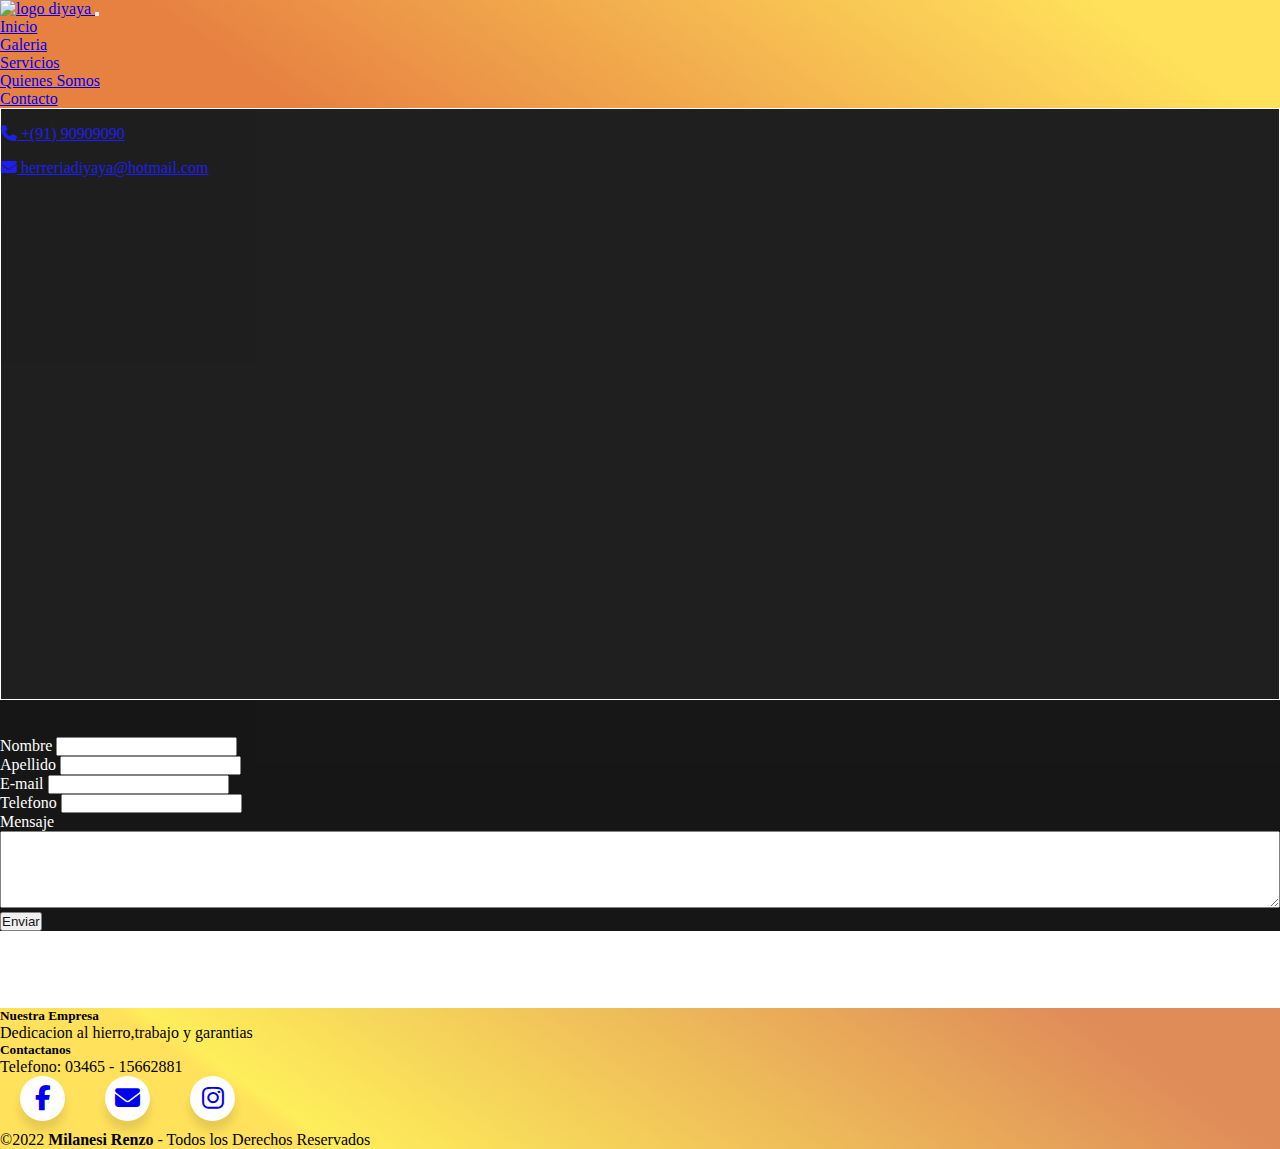
==== commit 40836cc1: "cambiado de animaciones, eliminacion de espacio en blanco a los costados" ====
--- a/contacto.html
+++ b/contacto.html
@@ -5,9 +5,13 @@
 
     <meta charset="utf-8">
     <meta name="viewport" content="width=device-width, initial-scale=1">
+    <link
+    rel="stylesheet"
+    href="https://cdnjs.cloudflare.com/ajax/libs/animate.css/4.1.1/animate.min.css"
+  />
     <link href="https://cdn.jsdelivr.net/npm/bootstrap@5.1.3/dist/css/bootstrap.min.css" rel="stylesheet"
         integrity="sha384-1BmE4kWBq78iYhFldvKuhfTAU6auU8tT94WrHftjDbrCEXSU1oBoqyl2QvZ6jIW3" crossorigin="anonymous">
-    <link rel="stylesheet" href="./css/SCSS/styles-bootstrap.css">
+    <link rel="stylesheet" href="./css/styles-bootstrap.css">
     <link rel="stylesheet" href="https://cdnjs.cloudflare.com/ajax/libs/font-awesome/6.1.1/css/all.min.css">
     <link rel="icon" type="image/png" href="./icon/FaviconBlanco.ico">
     <title>Contacto DiYaYa</title>
@@ -39,7 +43,7 @@
                         <a class="nav-link active" href="./servicios.html">Servicios</a>
                     </li>
                     <li class="nav-item">
-                        <a class="nav-link active" href="./historia.html">Historia</a>
+                        <a class="nav-link active" href="./historia.html">Quienes Somos</a>
                     </li>
                     <li class="nav-item">
                         <a class="nav-link active" href="./contacto.html">Contacto</a>
@@ -52,36 +56,51 @@
     <!-- Navbar -->
 
     <!-- Cuerpo Contacto -->
-   <div class="d-flex justify-content-center ">
-    <div class="container card m-1">
-        <!-- <h1>Contactanos</h1> -->
-        <form class="row g-3 px-2 m-2">
-            <div class="col-md-6">
-                <label for="nombre" class="form-label">Nombre</label>
-                <input type="text" class="form-control" id="nombre" required>
+    
+    <div class="container-fluid d-flex justify-content-center px-4 cuerpo-contacto py-3">
+        <div class="row justify-content-around ">
+            <div class="col-lg-5  col-sm-12 text-center py-5 border-servicios  animate__animated  animate__bounceIn mb-1 text-white  info-contacto-1 ">
+                <h5>Llamanos / WhattsApp</h5>
+                <p><a href="tel:+9190909090"><i class="fas fa-phone"></i> +(91) 90909090</a><br></p>
+                <h5>Email</h5>
+                <p><a href="mailto:herreriadiyaya@hotmail.com"><i class="fa-solid fa-envelope"></i>
+                        herreriadiyaya@hotmail.com</a><br></p>
+                <h5>Atencion al Cliente</h5>
+                <p>Luneas-Viernes: De 9hs a 18hs</p>
+                <h5>Direccion</h5>
+                <p>Italia 295, Alcorta, Santa Fe , Argentina</p>
+                <iframe class="iframe-contacto" src="https://www.google.com/maps/embed?pb=!1m18!1m12!1m3!1d3325.4747205464896!2d-61.13155745726264!3d-33.54104022657507!2m3!1f0!2f0!3f0!3m2!1i1024!2i768!4f13.1!3m3!1m2!1s0x0%3A0x6fd608c712c8dda9!2zMzPCsDMyJzI3LjgiUyA2McKwMDcnNDcuMCJX!5e0!3m2!1ses-419!2sar!4v1652120270033!5m2!1ses-419!2sar" width="600" height="450" style="border:0;" allowfullscreen="" loading="lazy" referrerpolicy="no-referrer-when-downgrade"></iframe>
             </div>
-            <div class="col-md-6">
-                <label for="apellido" class="form-label">Apellido</label>
-                <input type="text" class="form-control" id="apellido" required>
+            <div class="col-lg-5 border  m-1 info-contacto-2 animate__animated  animate__bounceIn">
+                <h1 class="text-center text-white">Contactanos</h1>
+                <form class="row g-3 px-3 m-2">
+                    <div class="col-md-6">
+                        <label for="nombre" class="form-label">Nombre</label>
+                        <input type="text" class="form-control" id="nombre" required>
+                    </div>
+                    <div class="col-md-6">
+                        <label for="apellido" class="form-label">Apellido</label>
+                        <input type="text" class="form-control" id="apellido" required>
+                    </div>
+                    <div class="col-md-8">
+                        <label for="email" class="form-label">E-mail</label>
+                        <input type="email" class="form-control" id="email" required>
+                    </div>
+                    <div class="col-md-4">
+                        <label for="telefono" class="form-label">Telefono</label>
+                        <input type="text" class="form-control" id="telefono">
+                    </div>
+                    <div class="col-md-12">
+                        <label for="mensaje" class="form-label">Mensaje</label>
+                        <textarea class="form-control" id="mensaje" rows="5" required></textarea>
+                    </div>
+                    <div class="col-md-12">
+                        <button type="submit" class="btn btn-primary">Enviar</button>
+                    </div>
+                </form>
             </div>
-            <div class="col-md-8">
-                <label for="email" class="form-label">E-mail</label>
-                <input type="email" class="form-control" id="email" required>
-            </div>
-            <div class="col-md-4">
-                <label for="telefono" class="form-label">Telefono</label>
-                <input type="text" class="form-control" id="telefono" >
-            </div>
-            <div class="col-md-12">
-                <label for="mensaje" class="form-label">Mensaje</label>
-                <textarea class="form-control" id="mensaje" rows="3" required></textarea>
-            </div>
-            <div class="col-md-12">
-                <button type="submit" class="btn btn-primary">Enviar</button>
-            </div>
-        </form>
+        </div>
     </div>
-</div>
     <!--  Fin Cuerpo Contacto -->
 
     <!-- Inicio Footer -->
@@ -127,7 +146,7 @@
             </div>
         </div>
 
-        
+
 
 
         <!-- Copyright -->
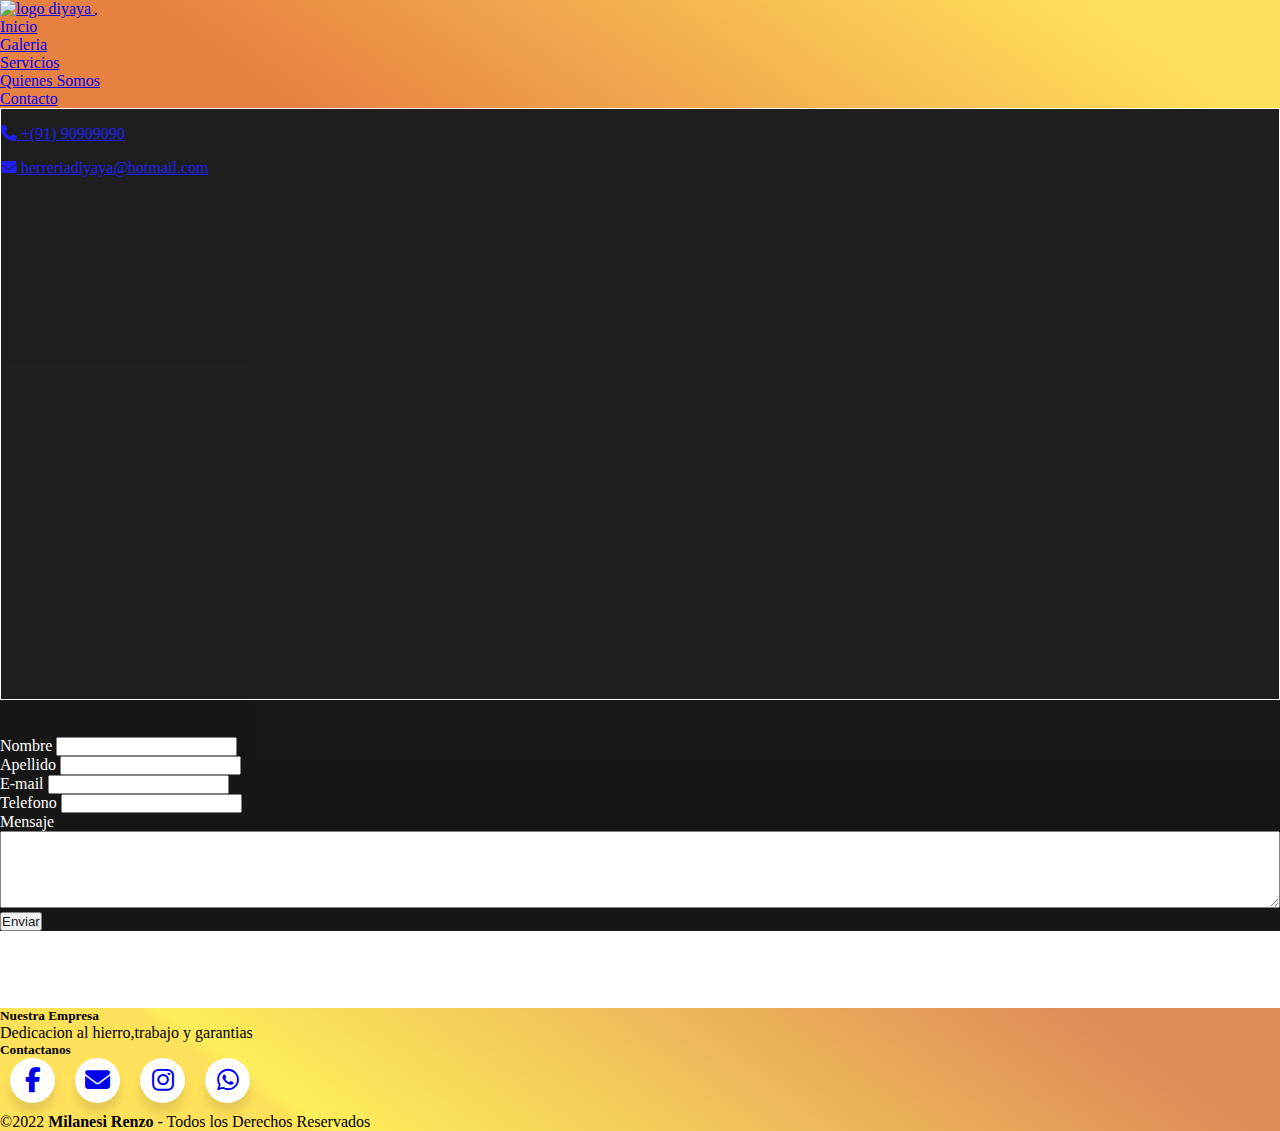
==== commit 5234f7e2: "galeria nueva , stray </i> on footer" ====
--- a/contacto.html
+++ b/contacto.html
@@ -69,10 +69,10 @@
                 <p>Luneas-Viernes: De 9hs a 18hs</p>
                 <h5>Direccion</h5>
                 <p>Italia 295, Alcorta, Santa Fe , Argentina</p>
-                <iframe class="iframe-contacto" src="https://www.google.com/maps/embed?pb=!1m18!1m12!1m3!1d3325.4747205464896!2d-61.13155745726264!3d-33.54104022657507!2m3!1f0!2f0!3f0!3m2!1i1024!2i768!4f13.1!3m3!1m2!1s0x0%3A0x6fd608c712c8dda9!2zMzPCsDMyJzI3LjgiUyA2McKwMDcnNDcuMCJX!5e0!3m2!1ses-419!2sar!4v1652120270033!5m2!1ses-419!2sar" width="600" height="450" style="border:0;" allowfullscreen="" loading="lazy" referrerpolicy="no-referrer-when-downgrade"></iframe>
+                <iframe class="iframe-contacto" src="https://www.google.com/maps/embed?pb=!1m18!1m12!1m3!1d3325.4747205464896!2d-61.13155745726264!3d-33.54104022657507!2m3!1f0!2f0!3f0!3m2!1i1024!2i768!4f13.1!3m3!1m2!1s0x0%3A0x6fd608c712c8dda9!2zMzPCsDMyJzI3LjgiUyA2McKwMDcnNDcuMCJX!5e0!3m2!1ses-419!2sar!4v1652120270033!5m2!1ses-419!2sar"  style="border:0;" allowfullscreen="" loading="lazy" referrerpolicy="no-referrer-when-downgrade"></iframe>
             </div>
             <div class="col-lg-5 border  m-1 info-contacto-2 animate__animated  animate__bounceIn">
-                <h1 class="text-center text-white">Contactanos</h1>
+                <h1 class="text-center text-white mt-4">Contactanos</h1>
                 <form class="row g-3 px-3 m-2">
                     <div class="col-md-6">
                         <label for="nombre" class="form-label">Nombre</label>
@@ -103,19 +103,19 @@
     </div>
     <!--  Fin Cuerpo Contacto -->
 
-    <!-- Inicio Footer -->
     <!-- footer -->
     <footer class="page-footer font-small teal pt-4  text-dark ">
         <div class="container-fluid text-center text-md-left">
             <div class="row">
-                <div class="col-md-6 mt-md-0 mt-3">
+                <div class="col-md-6 mt-md-0 col-sm-12 mt-3">
                     <h5 class="text-uppercase font-weight-bold">Nuestra Empresa</h5>
                     <p>Dedicacion al hierro,trabajo y garantias</p>
                 </div>
 
-                <div class="col-md-6 mt-md-0 mt-3">
-                    <h5 class="text-uppercase font-weight-bold">Contactanos</h5>
-                    <p>Telefono: 03465 - 15662881</p>
+                <div class="col-md-6 col-sm-12 mt-md-0 mt-3">
+                    <h5 class="text-uppercase font-weight-bold mb-4">Contactanos</h5>
+                    
+                    
 
                     <ul>
                         <li class="d-flex justify-content-around list-unstyled">
@@ -140,13 +140,17 @@
                                     </div>
                                     <a href="https://www.instagram.com"><i class="fab fa-instagram"></i></a>
                                 </div>
+                                <div class="icon whatsapp">
+                                    <div class="tooltip">
+                                        WhatsApp
+                                    </div>
+                                    <a href="tel:+3465-15662881"><i class="fab fa-whatsapp"></i></a>
+                                </div>
                             </div>
                     </ul>
                 </div>
             </div>
         </div>
-
-
 
 
         <!-- Copyright -->
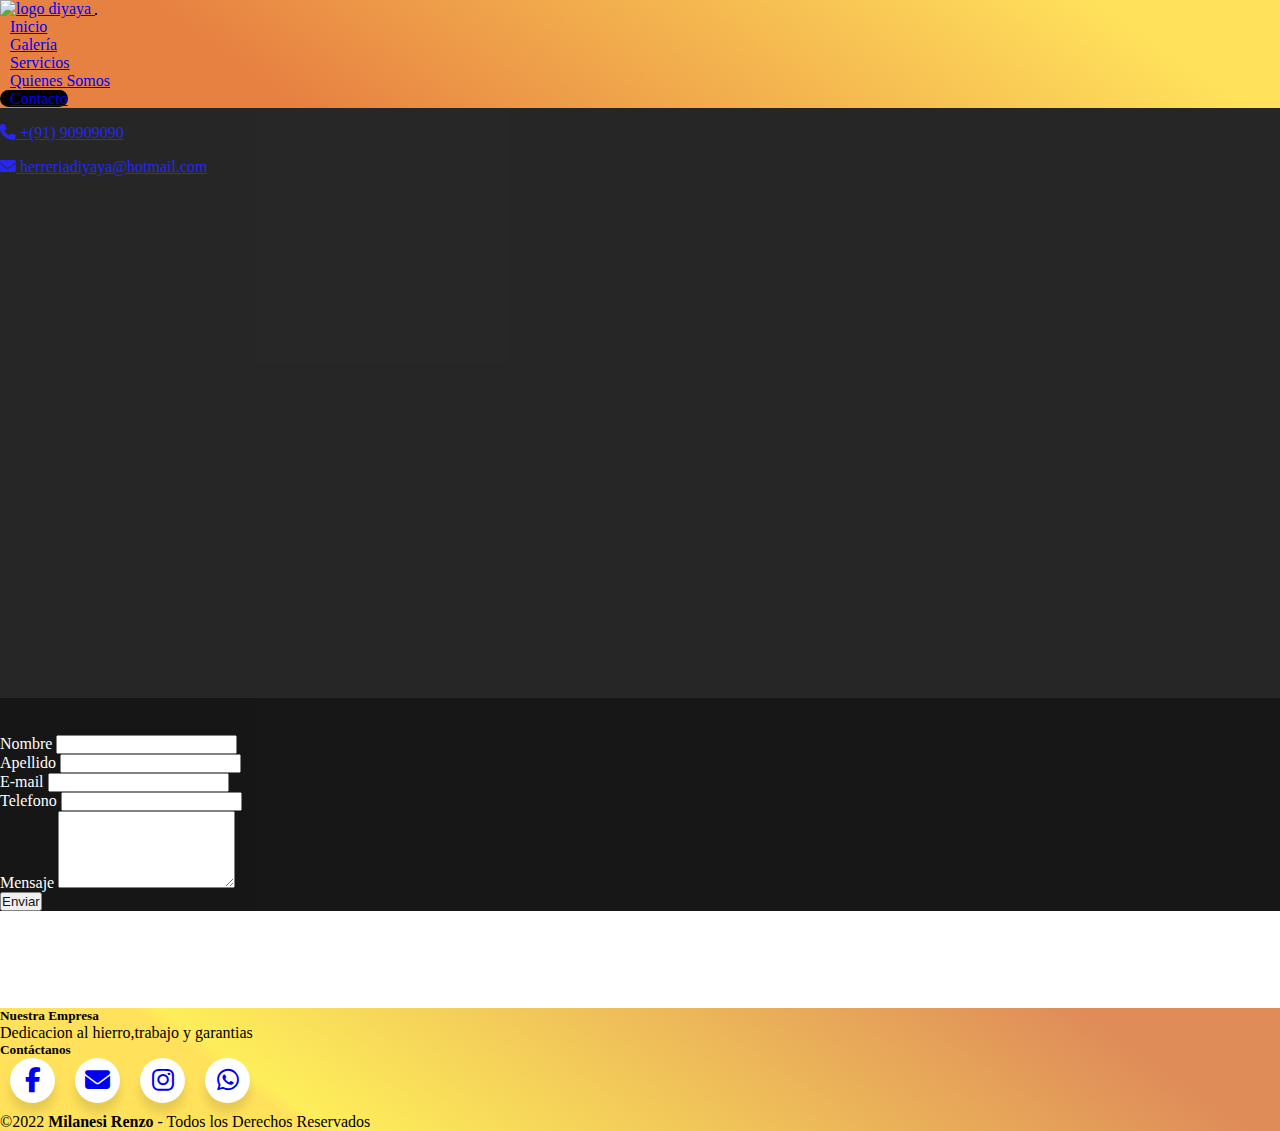
==== commit 0c9f6282: "Revision y Optimizacion" ====
--- a/contacto.html
+++ b/contacto.html
@@ -37,7 +37,7 @@
                         <a class="nav-link active" aria-current="page" href="./index.html">Inicio</a>
                     </li>
                     <li class="nav-item">
-                        <a class="nav-link active" href="./galeria.html">Galeria</a>
+                        <a class="nav-link active" href="./galeria.html">Galería</a>
                     </li>
                     <li class="nav-item">
                         <a class="nav-link active" href="./servicios.html">Servicios</a>
@@ -46,7 +46,7 @@
                         <a class="nav-link active" href="./historia.html">Quienes Somos</a>
                     </li>
                     <li class="nav-item">
-                        <a class="nav-link active" href="./contacto.html">Contacto</a>
+                        <a class="nav-link active actual" href="./contacto.html">Contacto</a>
                     </li>
                 </ul>
 
@@ -72,7 +72,7 @@
                 <iframe class="iframe-contacto" src="https://www.google.com/maps/embed?pb=!1m18!1m12!1m3!1d3325.4747205464896!2d-61.13155745726264!3d-33.54104022657507!2m3!1f0!2f0!3f0!3m2!1i1024!2i768!4f13.1!3m3!1m2!1s0x0%3A0x6fd608c712c8dda9!2zMzPCsDMyJzI3LjgiUyA2McKwMDcnNDcuMCJX!5e0!3m2!1ses-419!2sar!4v1652120270033!5m2!1ses-419!2sar"  style="border:0;" allowfullscreen="" loading="lazy" referrerpolicy="no-referrer-when-downgrade"></iframe>
             </div>
             <div class="col-lg-5 border  m-1 info-contacto-2 animate__animated  animate__bounceIn">
-                <h1 class="text-center text-white mt-4">Contactanos</h1>
+                <h1 class="text-center text-white mt-4">Contáctanos</h1>
                 <form class="row g-3 px-3 m-2">
                     <div class="col-md-6">
                         <label for="nombre" class="form-label">Nombre</label>
@@ -113,7 +113,7 @@
                 </div>
 
                 <div class="col-md-6 col-sm-12 mt-md-0 mt-3">
-                    <h5 class="text-uppercase font-weight-bold mb-4">Contactanos</h5>
+                    <h5 class="text-uppercase font-weight-bold mb-4">Contáctanos</h5>
                     
                     
 
